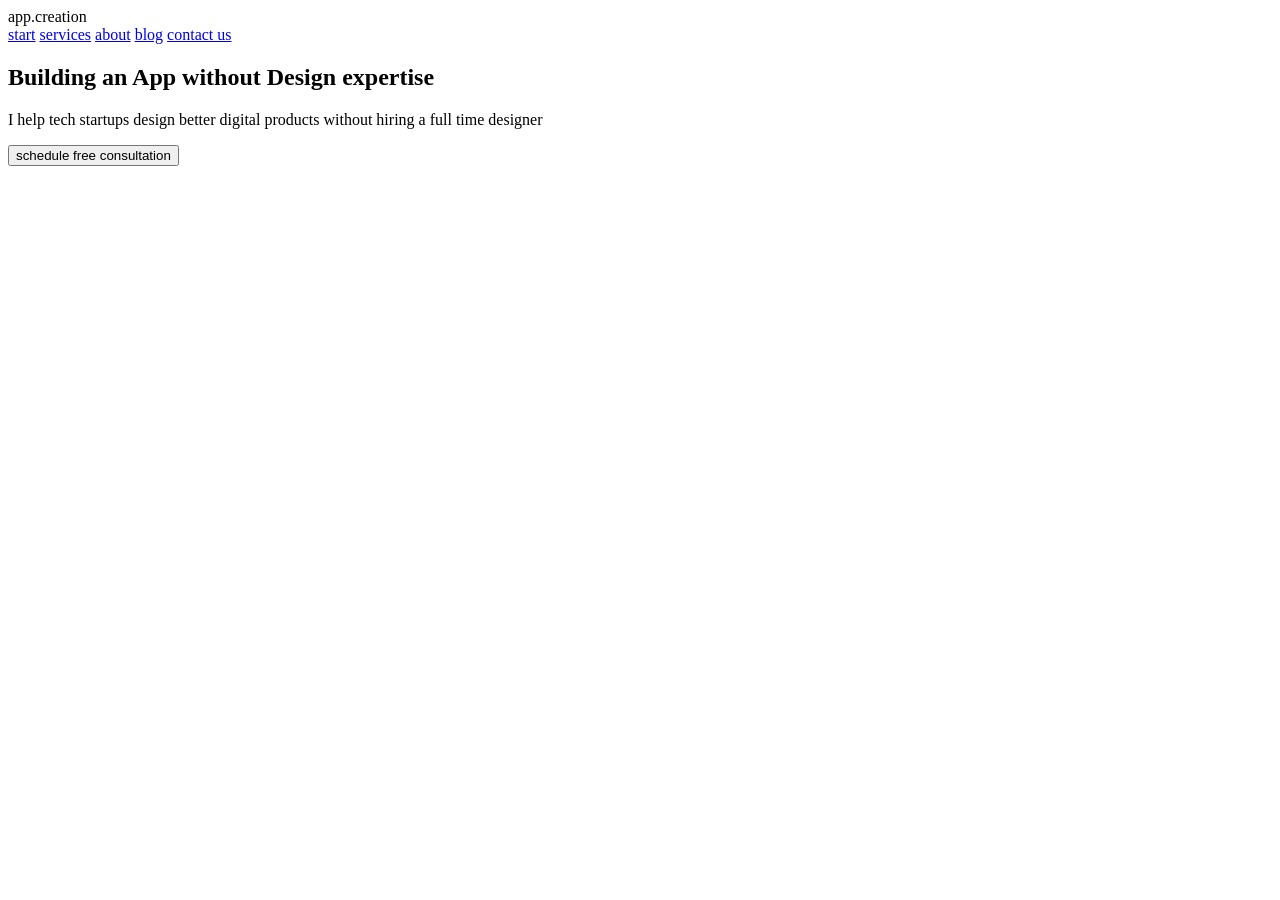
==== index.html @ 5b33e3e5 "changed the name for main file" ====
<!DOCTYPE html>
<html>

<head>
  <meta charset="utf-8">
  <title> My first website</title>
</head>
 
 <body>
 <header>
   <div>app.creation</div>
   <nav>
     <a href="#">start</a>
     <a href="#">services</a>
     <a href="#">about</a>
     <a href="#">blog</a>
     <a href="#">contact us</a>
   </nav>
 </header>
 
 <section>
   <main>
     
     <h1> Building an App without Design expertise</h1>
     <p>I help tech startups design better digital products without hiring a full time designer</p>
     <button> schedule free consultation</button>
   
   </main>
   <div>
     <img>
   </div>
 </section>
 </body>

</html>
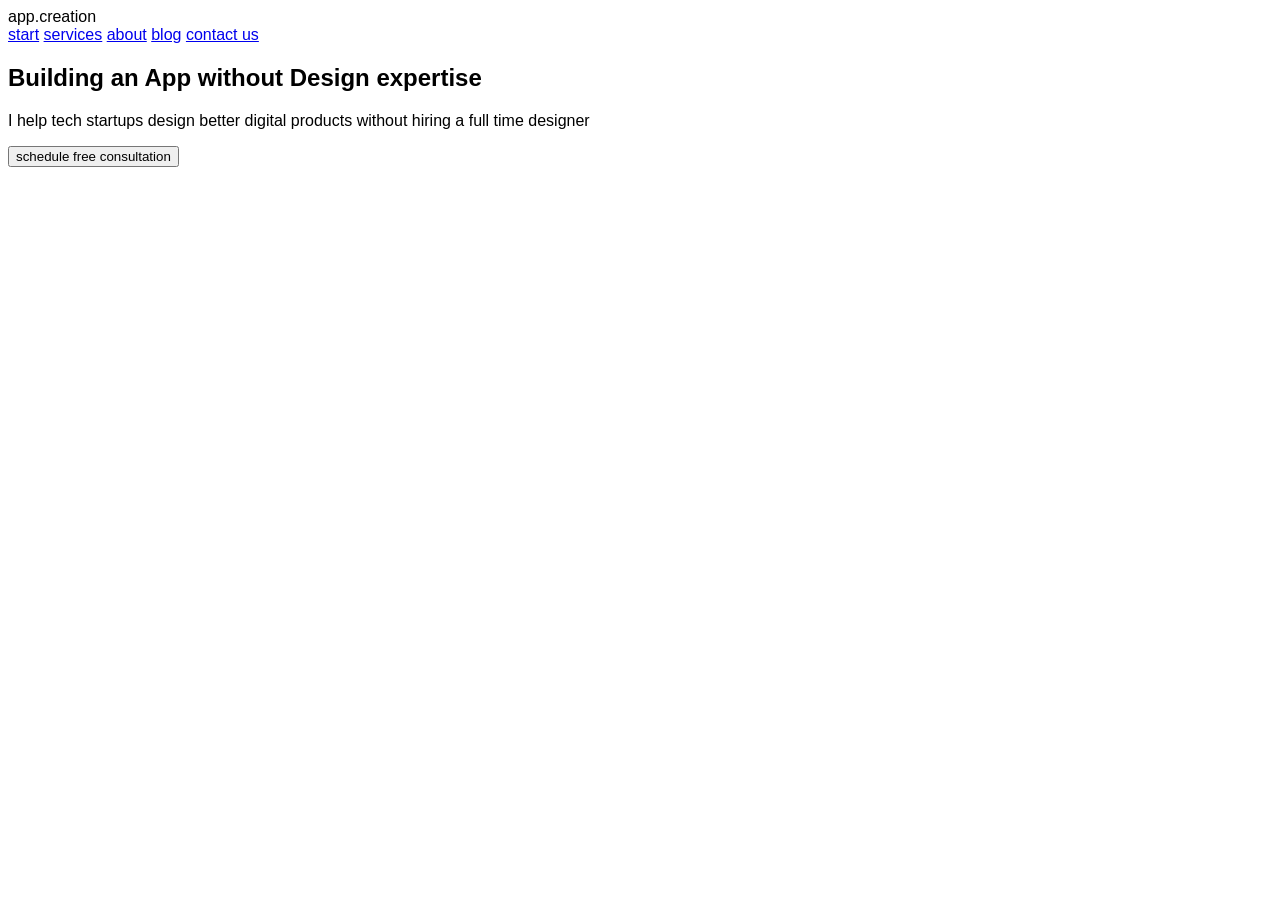
==== commit dc64519e: "Added font and style." ====
--- a/index.html
+++ b/index.html
@@ -5,6 +5,10 @@
 <head>
   <meta charset="utf-8">
   <title> My first website</title>
+  <link rel="stylesheet" href="styles.css">
+  <link rel="stylesheet" 
+        href="https://fonts.googleapis.com/css?family=Roboto">
+  
 </head>
  
  <body>
--- a/styles.css
+++ b/styles.css
@@ -0,0 +1,6 @@
+body {
+    font-family:Helvetica;
+}
+.title {
+    font-family: Roboto;
+}
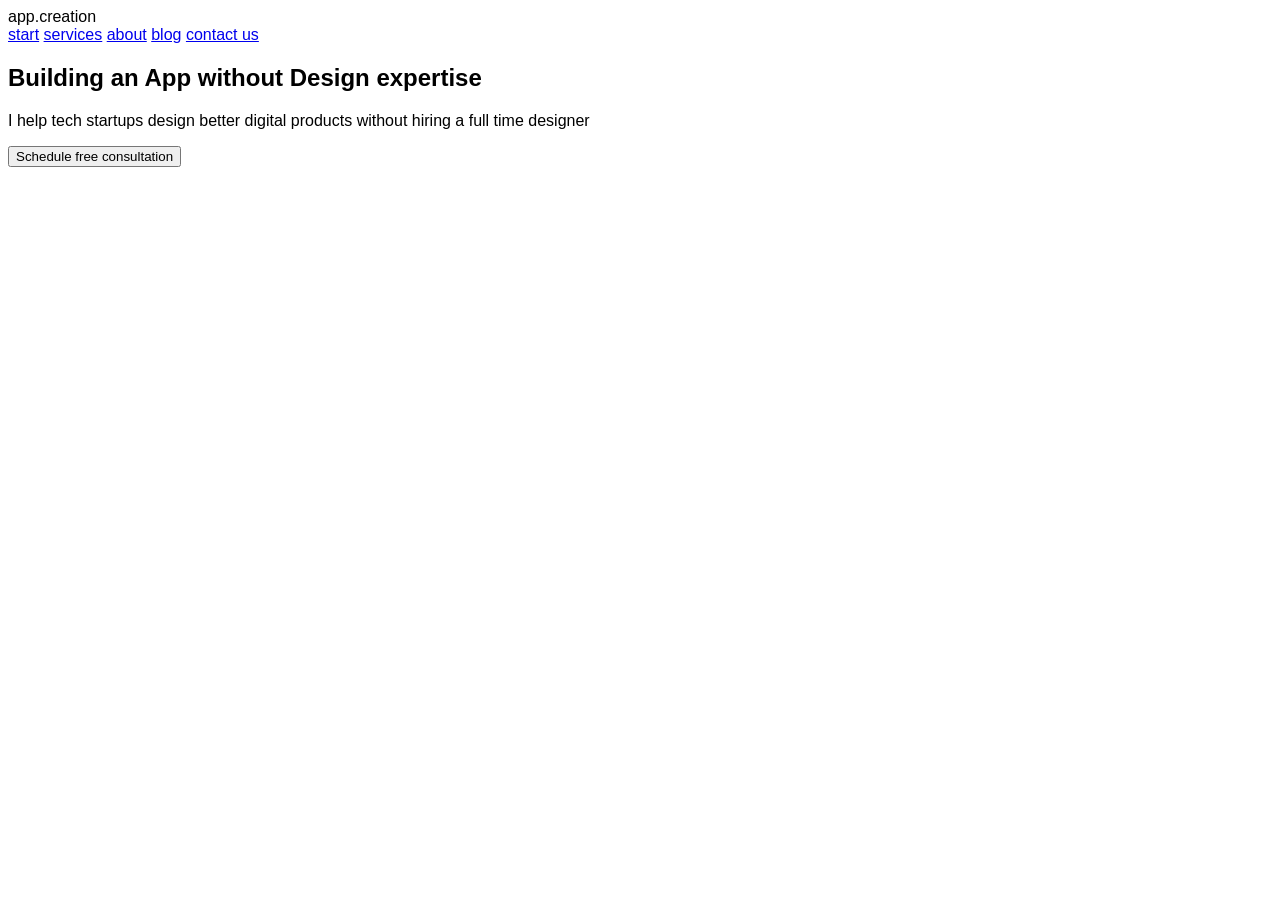
==== commit 7620ab1a: "Added tags classes" ====
--- a/index.html
+++ b/index.html
@@ -12,27 +12,27 @@
 </head>
  
  <body>
- <header>
-   <div>app.creation</div>
-   <nav>
-     <a href="#">start</a>
-     <a href="#">services</a>
-     <a href="#">about</a>
-     <a href="#">blog</a>
-     <a href="#">contact us</a>
+ <header class="header">
+   <div class="logo">app.creation</div>
+   <nav class="menu">
+     <a class="menu__item" href="#">start</a>
+     <a class="menu__item" href="#">services</a>
+     <a class="menu__item" href="#">about</a>
+     <a class="menu__item" href="#">blog</a>
+     <a class="menu__item" href="#">contact us</a>
    </nav>
  </header>
  
- <section>
-   <main>
+ <section class="main-section">
+   <main class="main-content">
      
-     <h1> Building an App without Design expertise</h1>
-     <p>I help tech startups design better digital products without hiring a full time designer</p>
-     <button> schedule free consultation</button>
+     <h1 class="main-content__title"> Building an App without Design expertise</h1>
+     <p class="main-content__subtitle">I help tech startups design better digital products without hiring a full time designer</p>
+     <button class="main-content__button" type="button" name="button"> Schedule free consultation</button>
    
    </main>
-   <div>
-     <img>
+   <div class="image-content">
+     <img class="image-content__image" src="" alt="">
    </div>
  </section>
  </body>
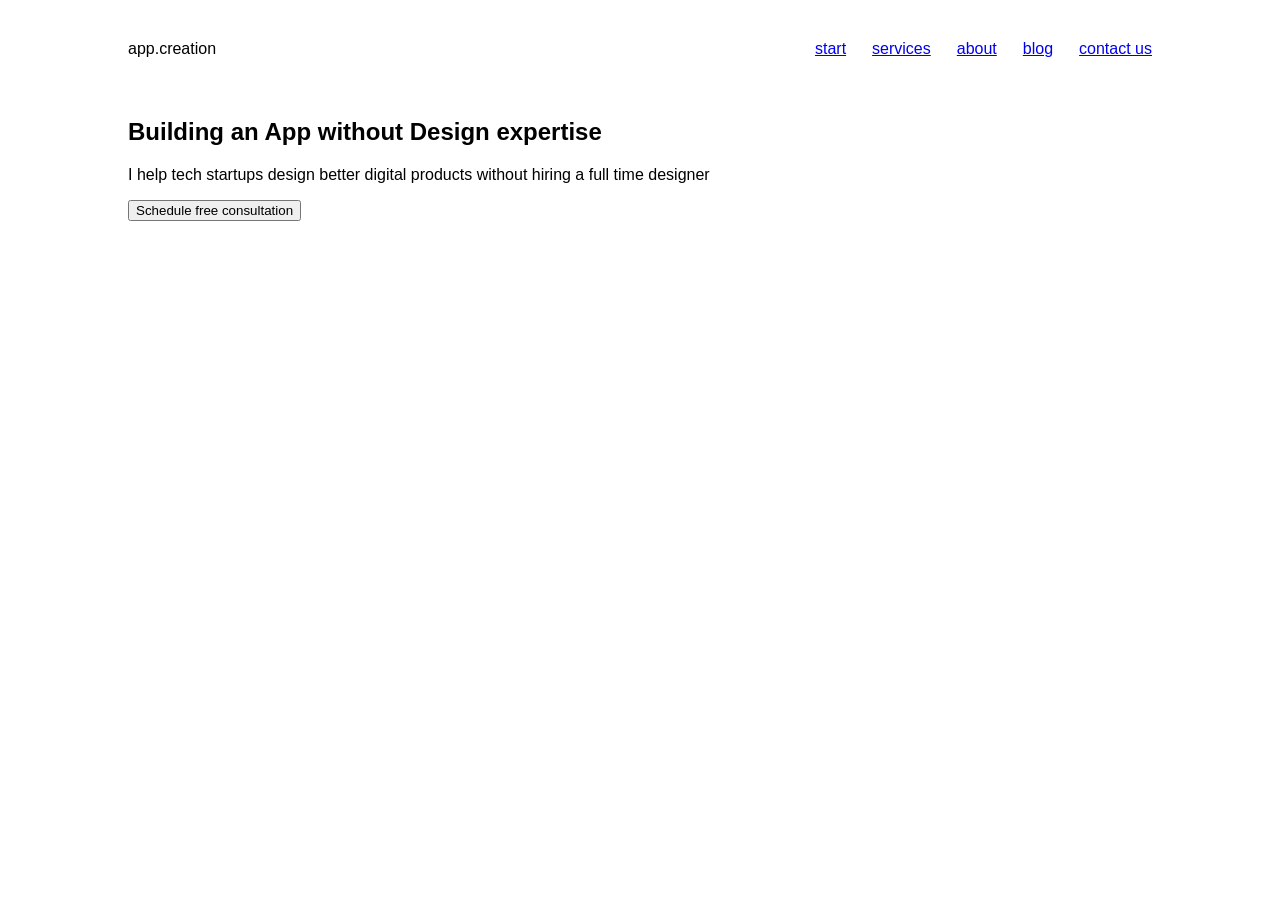
==== commit 8db15666: "Described main css structure" ====
--- a/index.html
+++ b/index.html
@@ -12,6 +12,7 @@
 </head>
  
  <body>
+   <div class="wrapper">
  <header class="header">
    <div class="logo">app.creation</div>
    <nav class="menu">
@@ -35,6 +36,7 @@
      <img class="image-content__image" src="" alt="">
    </div>
  </section>
+ </div>
  </body>
 
 </html>
--- a/styles.css
+++ b/styles.css
@@ -1,6 +1,31 @@
 body {
+    margin:0;
     font-family:Helvetica;
+}
+.header {
+display: flex;
+justify-content: space-between;
 }
 .title {
     font-family: Roboto;
+}
+.wrapper{
+    margin:auto;
+    width: 80%;
+}
+.logo,.menu{
+    display: inline-block;
+}
+.logo {
+padding: 40px 0;
+}
+.menu {
+    display:flex;
+    align-items: center;
+}
+.menu__item {
+    padding: 0 13px;
+}
+.menu__item:last-child {
+    padding-right: 0px;
 }
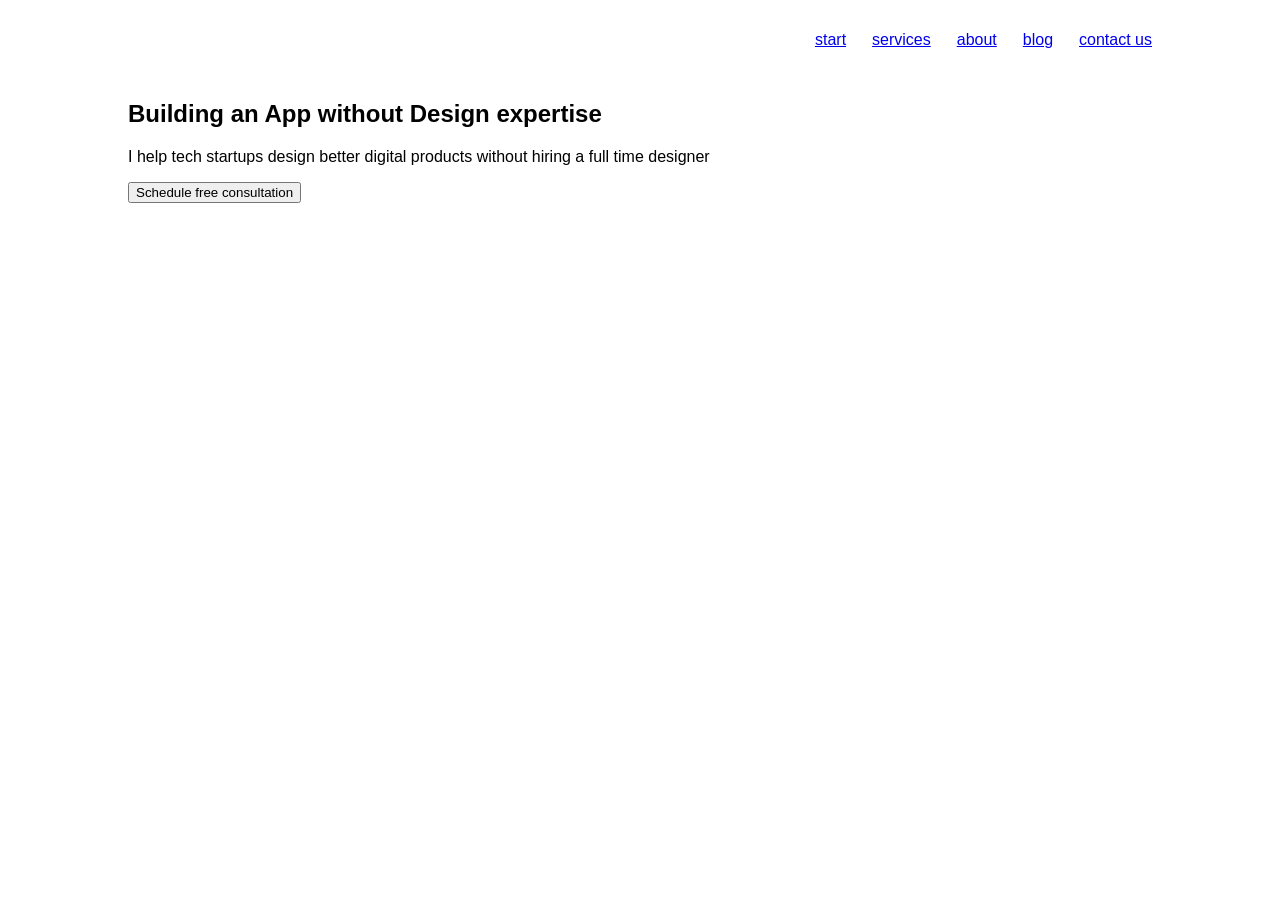
==== commit f0c178d7: "Fail" ====
--- a/index.html
+++ b/index.html
@@ -4,8 +4,9 @@
 
 <head>
   <meta charset="utf-8">
-  <title> My first website</title>
+  <title> app.creation</title>
   <link rel="stylesheet" href="styles.css">
+  <link rel="stylesheet" href="fonts.css">
   <link rel="stylesheet" 
         href="https://fonts.googleapis.com/css?family=Roboto">
   
@@ -14,7 +15,8 @@
  <body>
    <div class="wrapper">
  <header class="header">
-   <div class="logo">app.creation</div>
+   <!--<div class="logo">app.creation</div>-->
+   <div class="logo"></div>
    <nav class="menu">
      <a class="menu__item" href="#">start</a>
      <a class="menu__item" href="#">services</a>
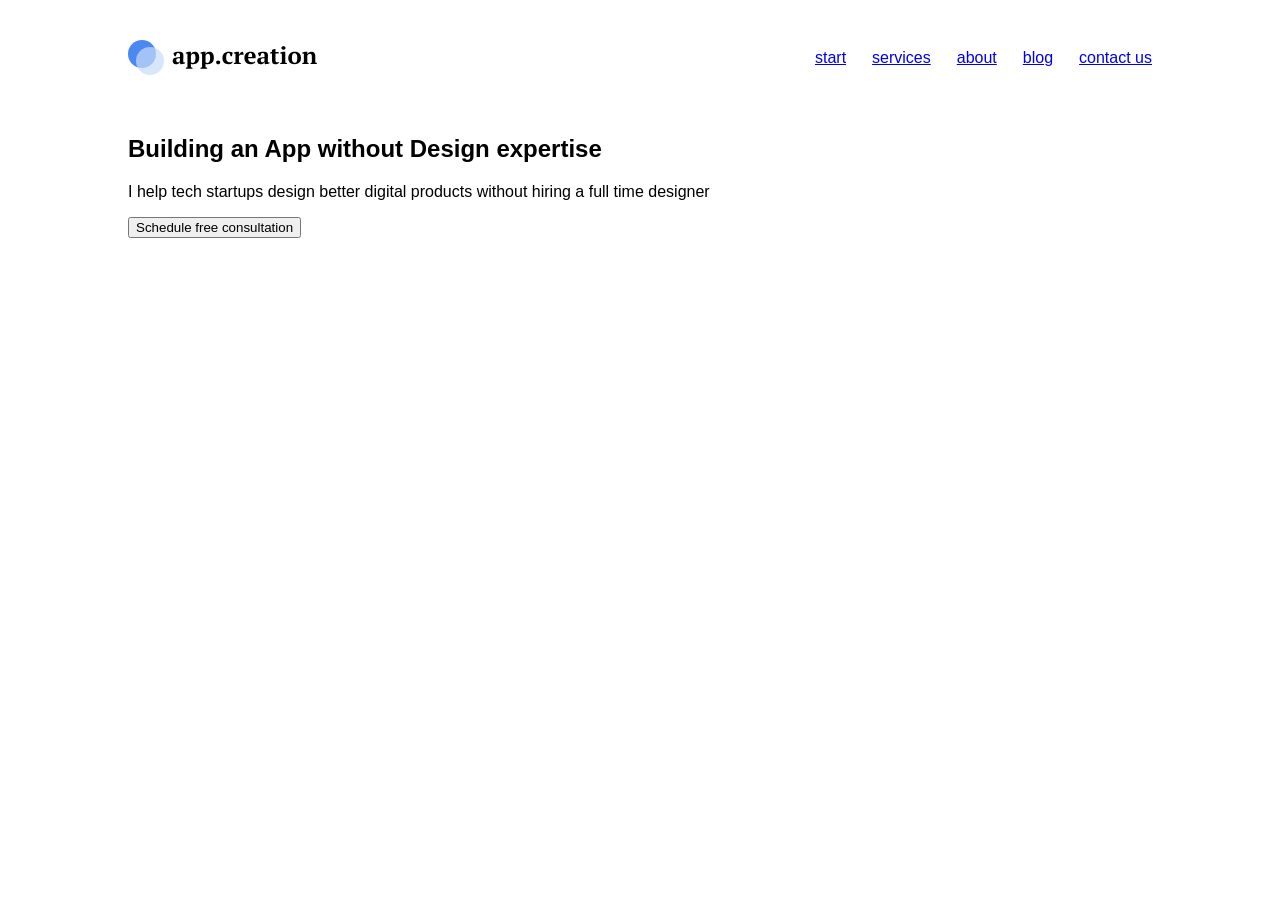
==== commit 62cc4580: "Added the styles" ====
--- a/index.html
+++ b/index.html
@@ -11,7 +11,7 @@
         href="https://fonts.googleapis.com/css?family=Roboto">
   
 </head>
- 
+
  <body>
    <div class="wrapper">
  <header class="header">
--- a/styles.css
+++ b/styles.css
@@ -3,6 +3,7 @@
     font-family:Helvetica;
 }
 .header {
+ padding: 40px 0;   
 display: flex;
 justify-content: space-between;
 }
@@ -17,7 +18,11 @@
     display: inline-block;
 }
 .logo {
-padding: 40px 0;
+/*padding: 40px 0;*/
+/*font:bold 24px/31px pt_serif, arial, helvetica, sans-serif;*/
+width: 190px;
+height: 35px;
+background: url('img/logo.svg');
 }
 .menu {
     display:flex;
--- a/fonts.css
+++ b/fonts.css
@@ -0,0 +1,44 @@
+
+
+
+
+@font-face {
+    font-family: 'pt_serifbold';
+    src: url('ptserif-bold-webfont.woff') format('woff');
+    font-weight: normal;
+    font-style: normal;
+
+}
+
+
+
+
+@font-face {
+    font-family: 'pt_serifbold_italic';
+    src: url('ptserif-bolditalic-webfont.woff') format('woff');
+    font-weight: normal;
+    font-style: normal;
+
+}
+
+
+
+
+@font-face {
+    font-family: 'pt_serifitalic';
+    src: url('ptserif-italic-webfont.woff') format('woff');
+    font-weight: normal;
+    font-style: normal;
+
+}
+
+
+
+
+@font-face {
+    font-family: 'pt_serifregular';
+    src: url('ptserif-regular-webfont.woff') format('woff');
+    font-weight: normal;
+    font-style: normal;
+
+}
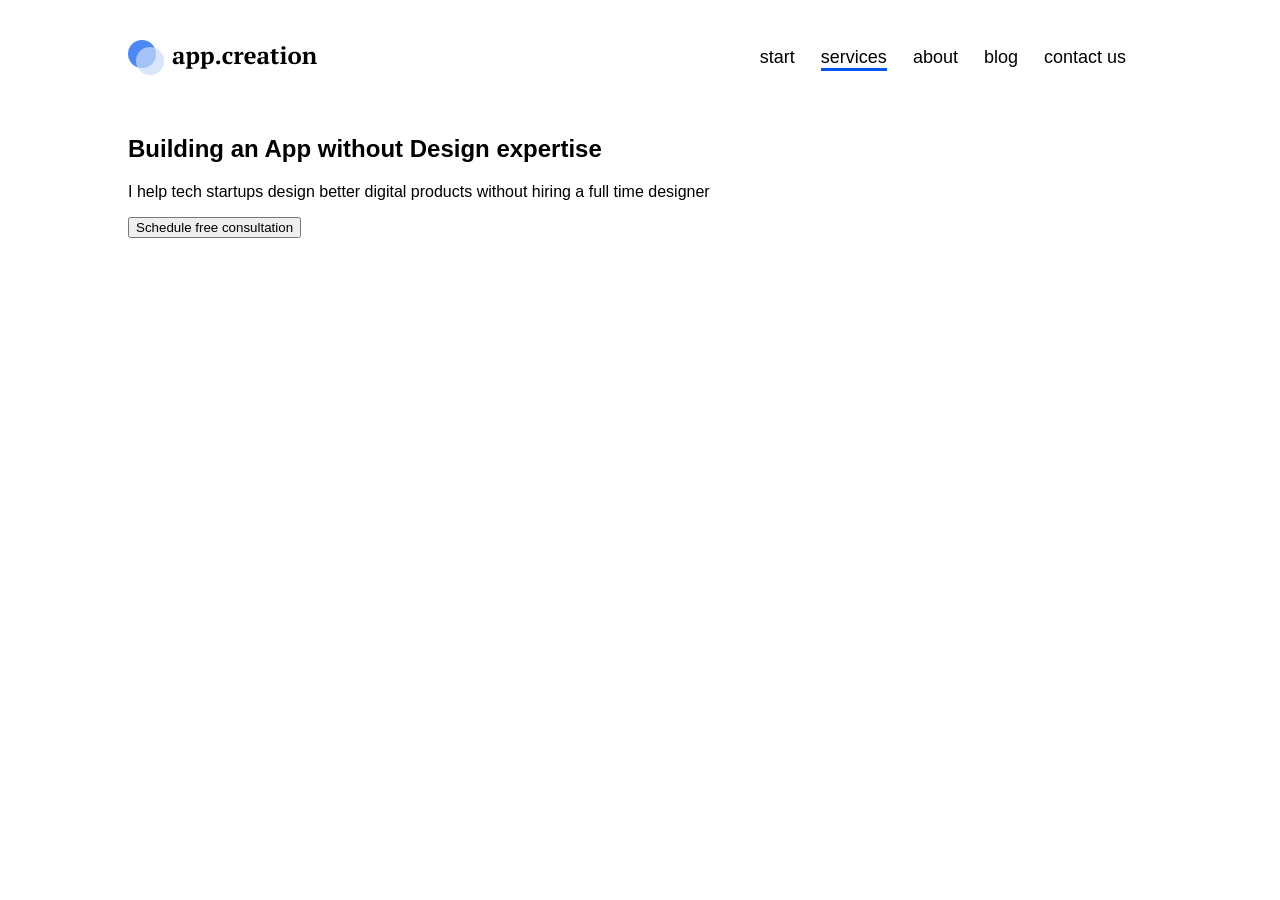
==== commit 4e965c0a: "added menu styles" ====
--- a/index.html
+++ b/index.html
@@ -19,7 +19,7 @@
    <div class="logo"></div>
    <nav class="menu">
      <a class="menu__item" href="#">start</a>
-     <a class="menu__item" href="#">services</a>
+     <a class="menu__item menu__item_active" href="#">services</a>
      <a class="menu__item" href="#">about</a>
      <a class="menu__item" href="#">blog</a>
      <a class="menu__item" href="#">contact us</a>
--- a/styles.css
+++ b/styles.css
@@ -29,8 +29,42 @@
     align-items: center;
 }
 .menu__item {
-    padding: 0 13px;
+    position:relative;
+    margin-right: 26px;
+    font:500 18px/21px Roboto, arial, helvetica, sans-serif;
+    color: #000;
+    text-decoration: none;
+    transition: opacity .5s;
 }
 .menu__item:last-child {
     padding-right: 0px;
-}+}
+.menu__item_active::after {
+    position: absolute;
+    margin-right: 0;
+    display: block;
+    content: '';
+    left: 0;
+    width:100%;
+    height:3px;
+    background:#0056EC;
+}
+.menu__item:hover {
+    opacity: 0.5;
+}
+.menu__item:hover:after{
+    position:absolute;
+    left: 0;
+    display: block;
+    content: '';
+    width: 100%;
+    height: 3px;
+    background: #0056EC;
+    opacity: 0;
+    transition: opacity .5s;
+}
+.menu__item:hover:after, .menu__item_active:after {
+    opacity: 1;
+    width: 100%;
+}
+
